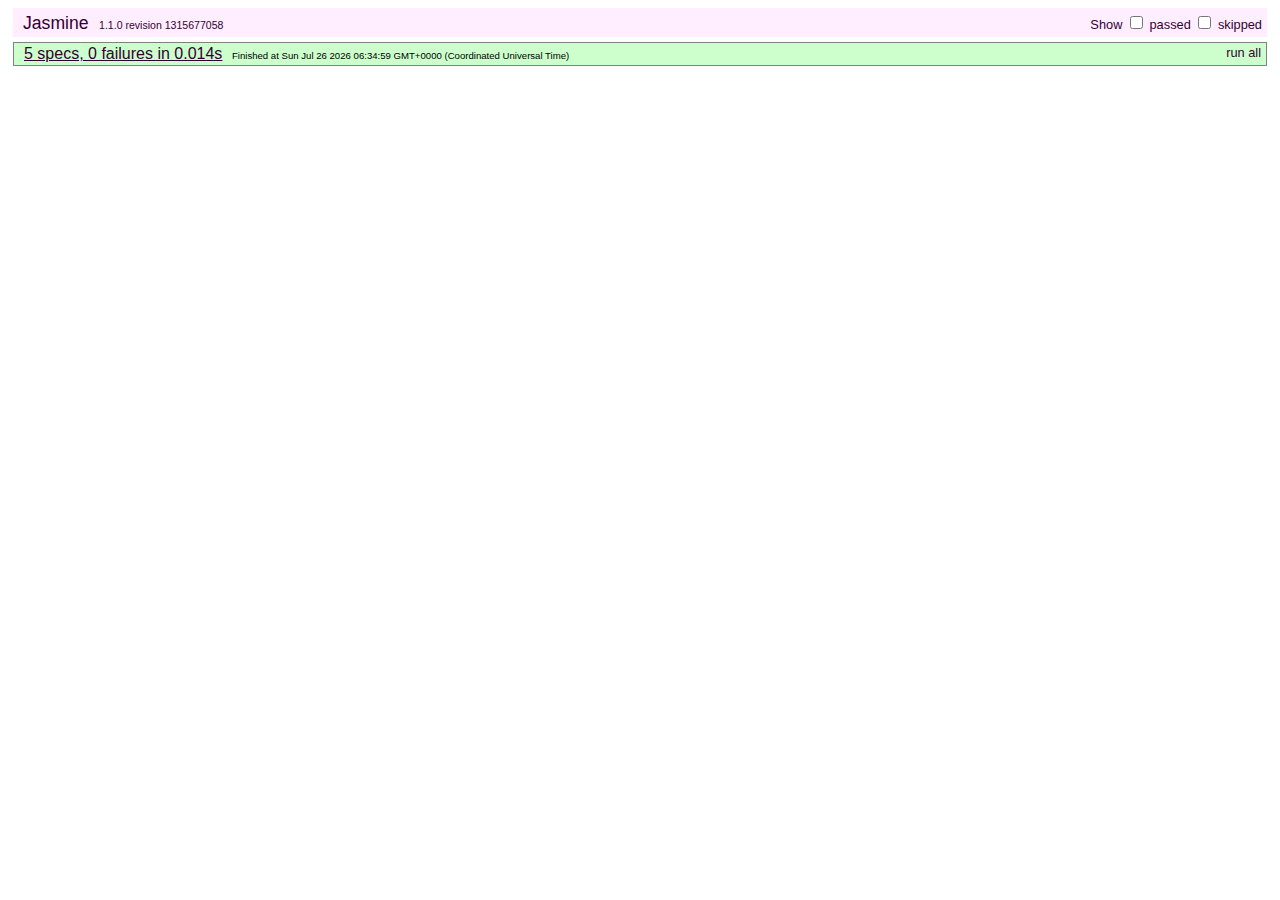
==== test/SpecRunner.html @ ea9b23da "added tests for cursor and get set text" ====
<html>
<head>
   <title>Jasmine Test Runner</title>
   
   <!-- Jasmine CSS includes -->
   
   <link rel="stylesheet" type="text/css" href="js/lib/jasmine-1.1.0/jasmine.css">

   <!-- Dependencies&Modules-->
   
   <script type="text/javascript" src="../js/lib/jquery-1.7.1.min.js"></script>
   <script type="text/javascript" src="../js/plain.text.editor.js"></script>
   
   <!-- Jasmine JavaScript includes -->
   
   <script type="text/javascript" src="js/lib/jasmine-1.1.0/jasmine.js"></script>
   <script type="text/javascript" src="js/lib/jasmine-1.1.0/jasmine-html.js"></script>
   
   <!-- Spec files -->
   
   <script type="text/javascript" src="js/specs/GetSetTextSpec.js"></script>
   <script type="text/javascript" src="js/specs/CursorSpec.js"></script>
   <script type="text/javascript" src="js/specs/FindSpec.js"></script>
   <script type="text/javascript" src="js/specs/ReplaceSpec.js"></script>
   <script type="text/javascript" src="js/specs/SelectionSpec.js"></script>   
</head>
<body>

   <script type="text/javascript"> 

   jasmine.getEnv().addReporter(
                     new jasmine.TrivialReporter()
                  );     

   jasmine.getEnv().execute();

   </script>
   
</body>
</html>
---- test/js/lib/jasmine-1.1.0/jasmine.css ----
body {
  font-family: "Helvetica Neue Light", "Lucida Grande", "Calibri", "Arial", sans-serif;
}


.jasmine_reporter a:visited, .jasmine_reporter a {
  color: #303; 
}

.jasmine_reporter a:hover, .jasmine_reporter a:active {
  color: blue; 
}

.run_spec {
  float:right;
  padding-right: 5px;
  font-size: .8em;
  text-decoration: none;
}

.jasmine_reporter {
  margin: 0 5px;
}

.banner {
  color: #303;
  background-color: #fef;
  padding: 5px;
}

.logo {
  float: left;
  font-size: 1.1em;
  padding-left: 5px;
}

.logo .version {
  font-size: .6em;
  padding-left: 1em;
}

.runner.running {
  background-color: yellow;
}


.options {
  text-align: right;
  font-size: .8em;
}




.suite {
  border: 1px outset gray;
  margin: 5px 0;
  padding-left: 1em;
}

.suite .suite {
  margin: 5px; 
}

.suite.passed {
  background-color: #dfd;
}

.suite.failed {
  background-color: #fdd;
}

.spec {
  margin: 5px;
  padding-left: 1em;
  clear: both;
}

.spec.failed, .spec.passed, .spec.skipped {
  padding-bottom: 5px;
  border: 1px solid gray;
}

.spec.failed {
  background-color: #fbb;
  border-color: red;
}

.spec.passed {
  background-color: #bfb;
  border-color: green;
}

.spec.skipped {
  background-color: #bbb;
}

.messages {
  border-left: 1px dashed gray;
  padding-left: 1em;
  padding-right: 1em;
}

.passed {
  background-color: #cfc;
  display: none;
}

.failed {
  background-color: #fbb;
}

.skipped {
  color: #777;
  background-color: #eee;
  display: none;
}


/*.resultMessage {*/
  /*white-space: pre;*/
/*}*/

.resultMessage span.result {
  display: block;
  line-height: 2em;
  color: black;
}

.resultMessage .mismatch {
  color: black;
}

.stackTrace {
  white-space: pre;
  font-size: .8em;
  margin-left: 10px;
  max-height: 5em;
  overflow: auto;
  border: 1px inset red;
  padding: 1em;
  background: #eef;
}

.finished-at {
  padding-left: 1em;
  font-size: .6em;
}

.show-passed .passed,
.show-skipped .skipped {
  display: block;
}


#jasmine_content {
  position:fixed;
  right: 100%;
}

.runner {
  border: 1px solid gray;
  display: block;
  margin: 5px 0;
  padding: 2px 0 2px 10px;
}
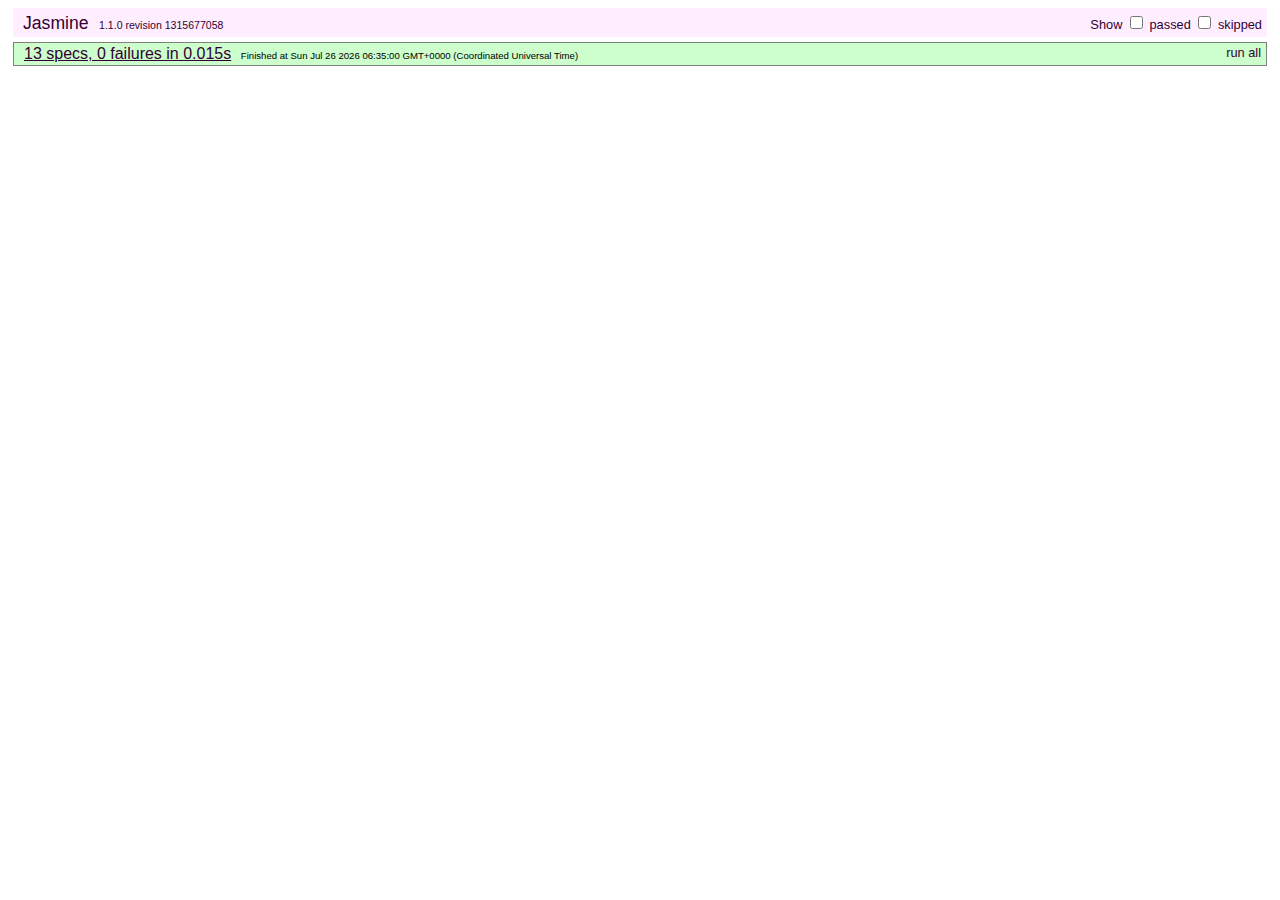
==== commit 0978824b: "added tests" ====
--- a/test/SpecRunner.html
+++ b/test/SpecRunner.html
@@ -23,6 +23,7 @@
    <script type="text/javascript" src="js/specs/FindSpec.js"></script>
    <script type="text/javascript" src="js/specs/ReplaceSpec.js"></script>
    <script type="text/javascript" src="js/specs/SelectionSpec.js"></script>   
+   <script type="text/javascript" src="js/specs/ScrollSpec.js"></script>   
 </head>
 <body>
 
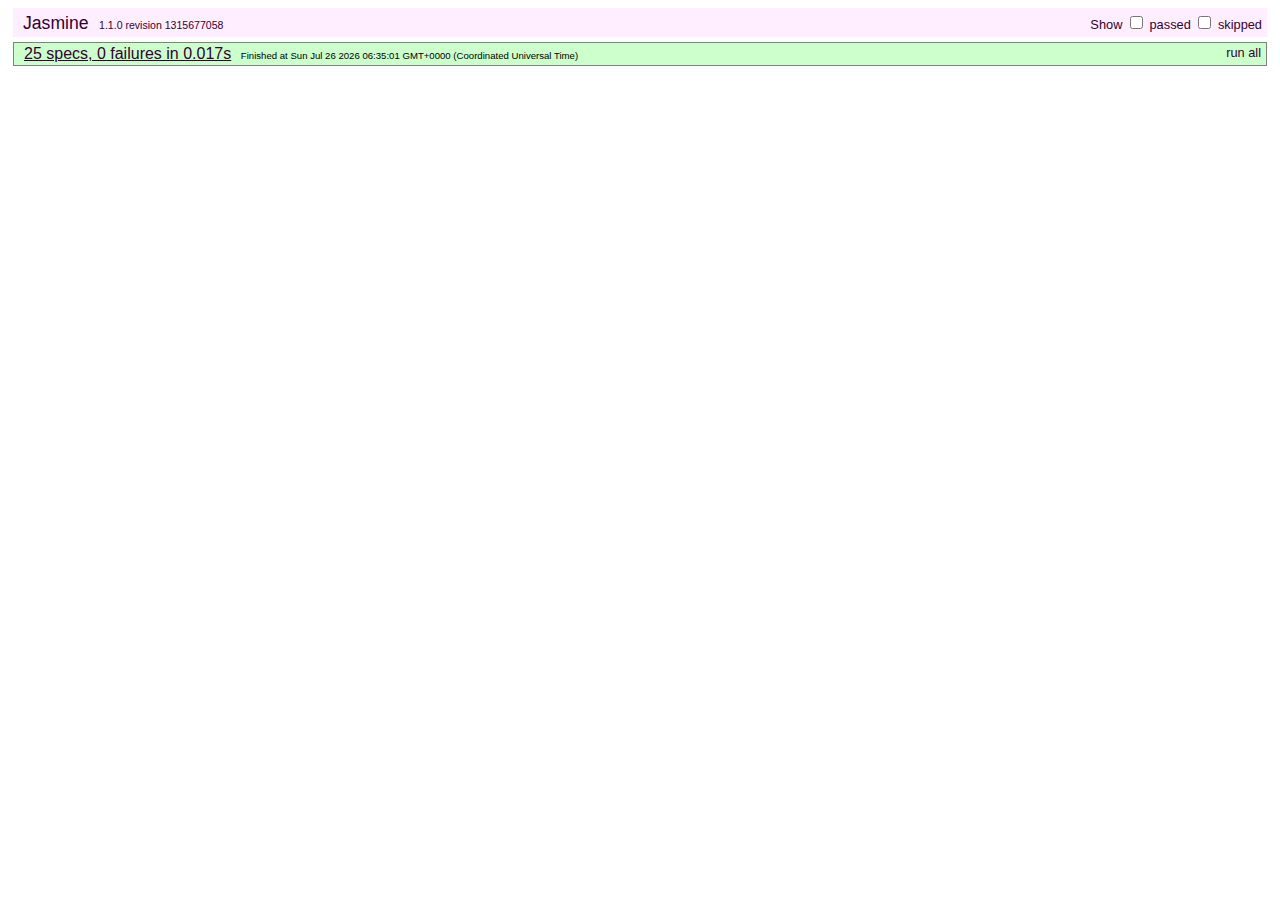
==== commit 974e9d9f: "implemented find tests" ====
--- a/test/SpecRunner.html
+++ b/test/SpecRunner.html
@@ -24,6 +24,7 @@
    <script type="text/javascript" src="js/specs/ReplaceSpec.js"></script>
    <script type="text/javascript" src="js/specs/SelectionSpec.js"></script>   
    <script type="text/javascript" src="js/specs/ScrollSpec.js"></script>   
+   <script type="text/javascript" src="js/specs/CutCopyPasteSpec.js"></script>   
 </head>
 <body>
 
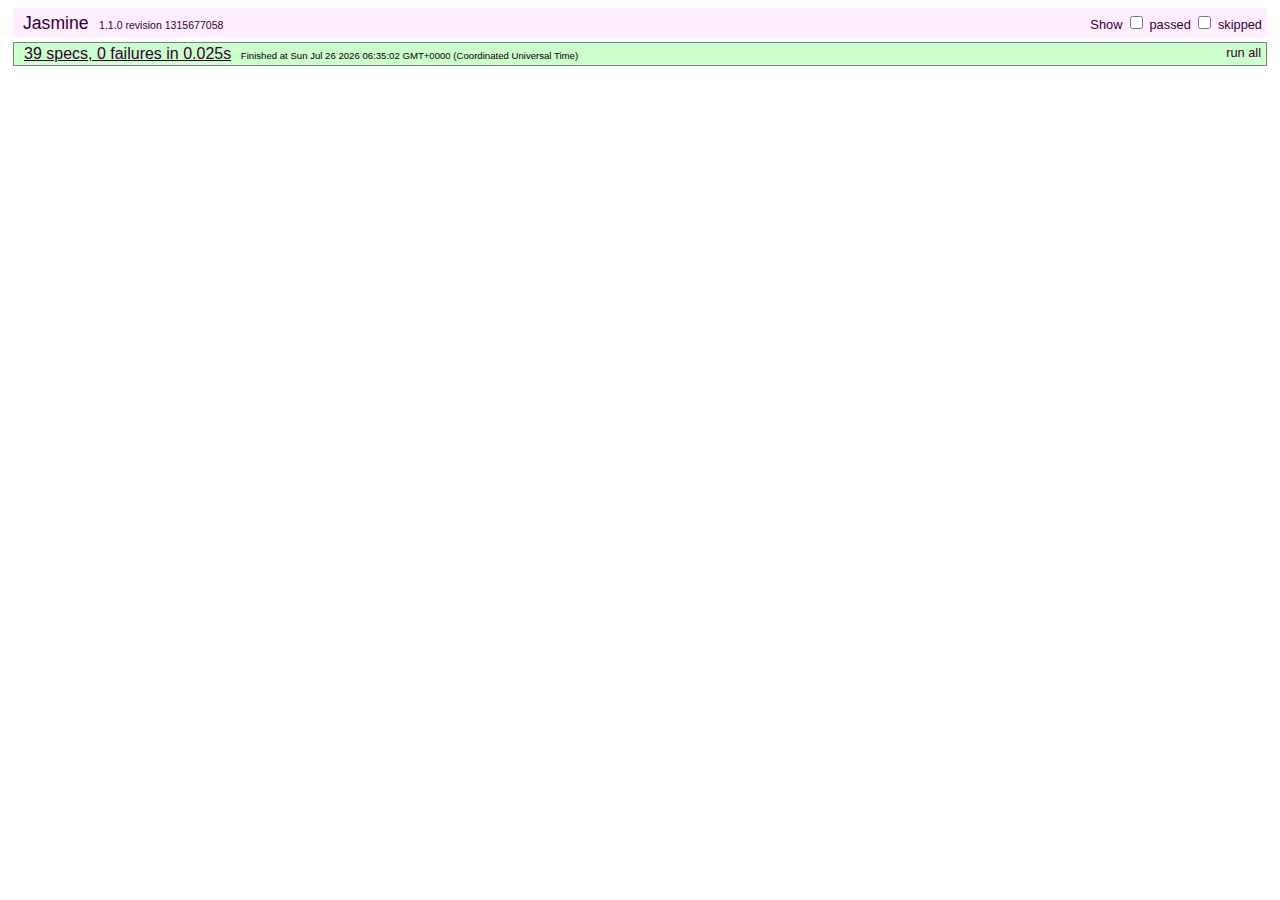
==== commit 370f6e8f: "changed to utf-8, fixed test for chrome" ====
--- a/test/SpecRunner.html
+++ b/test/SpecRunner.html
@@ -22,9 +22,8 @@
    <script type="text/javascript" src="js/specs/CursorSpec.js"></script>
    <script type="text/javascript" src="js/specs/FindSpec.js"></script>
    <script type="text/javascript" src="js/specs/ReplaceSpec.js"></script>
-   <script type="text/javascript" src="js/specs/SelectionSpec.js"></script>   
-   <script type="text/javascript" src="js/specs/ScrollSpec.js"></script>   
-   <script type="text/javascript" src="js/specs/CutCopyPasteSpec.js"></script>   
+   <script type="text/javascript" src="js/specs/SelectionSpec.js"></script>
+   <script type="text/javascript" src="js/specs/CutCopyPasteSpec.js"></script>
 </head>
 <body>
 
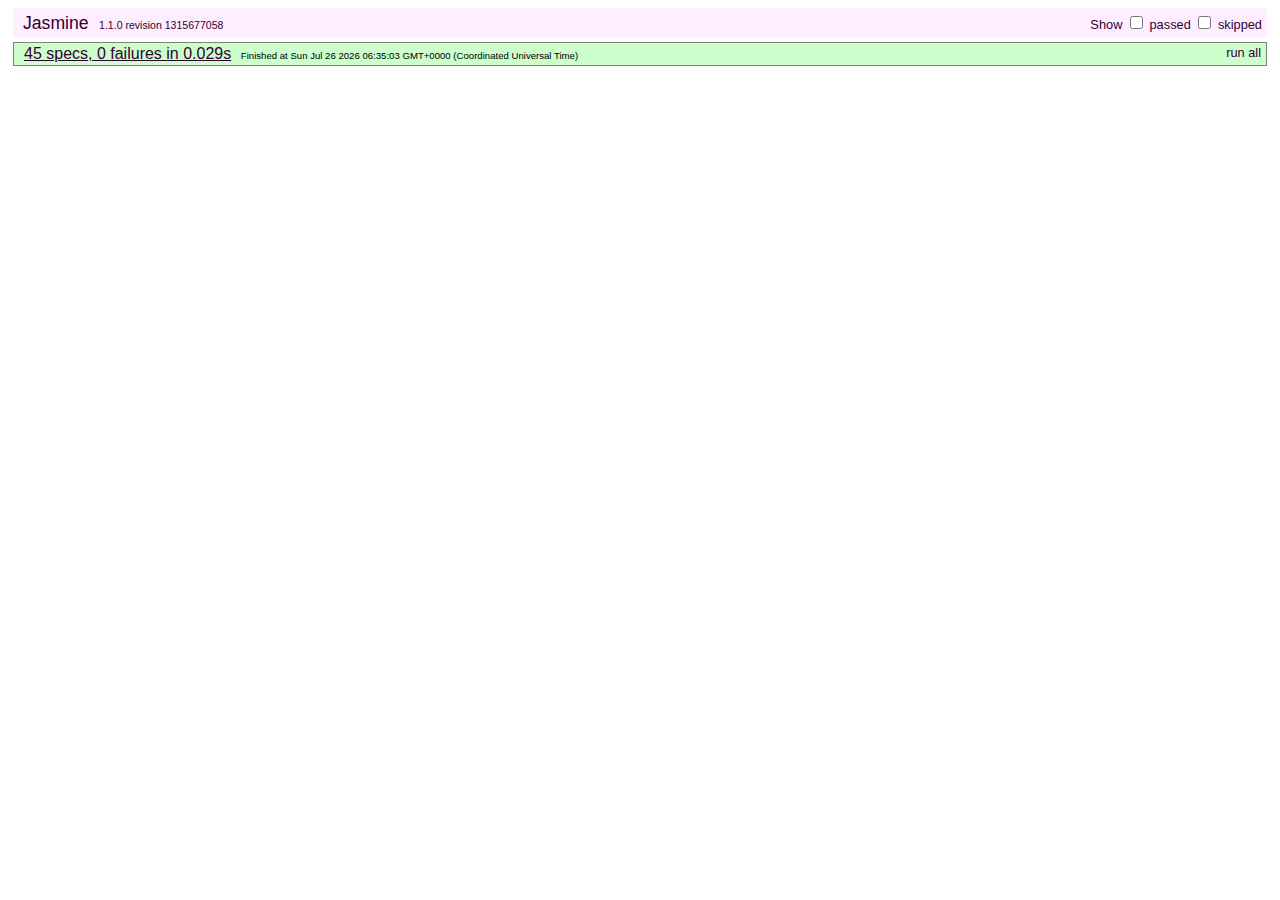
==== commit 15277d28: "added removebeforecursor method" ====
--- a/test/SpecRunner.html
+++ b/test/SpecRunner.html
@@ -9,6 +9,7 @@
    <!-- Dependencies&Modules-->
    
    <script type="text/javascript" src="../js/lib/jquery-1.7.1.min.js"></script>
+   <script type="text/javascript" src="../js/editor.history.js"></script>
    <script type="text/javascript" src="../js/plain.text.editor.js"></script>
    
    <!-- Jasmine JavaScript includes -->
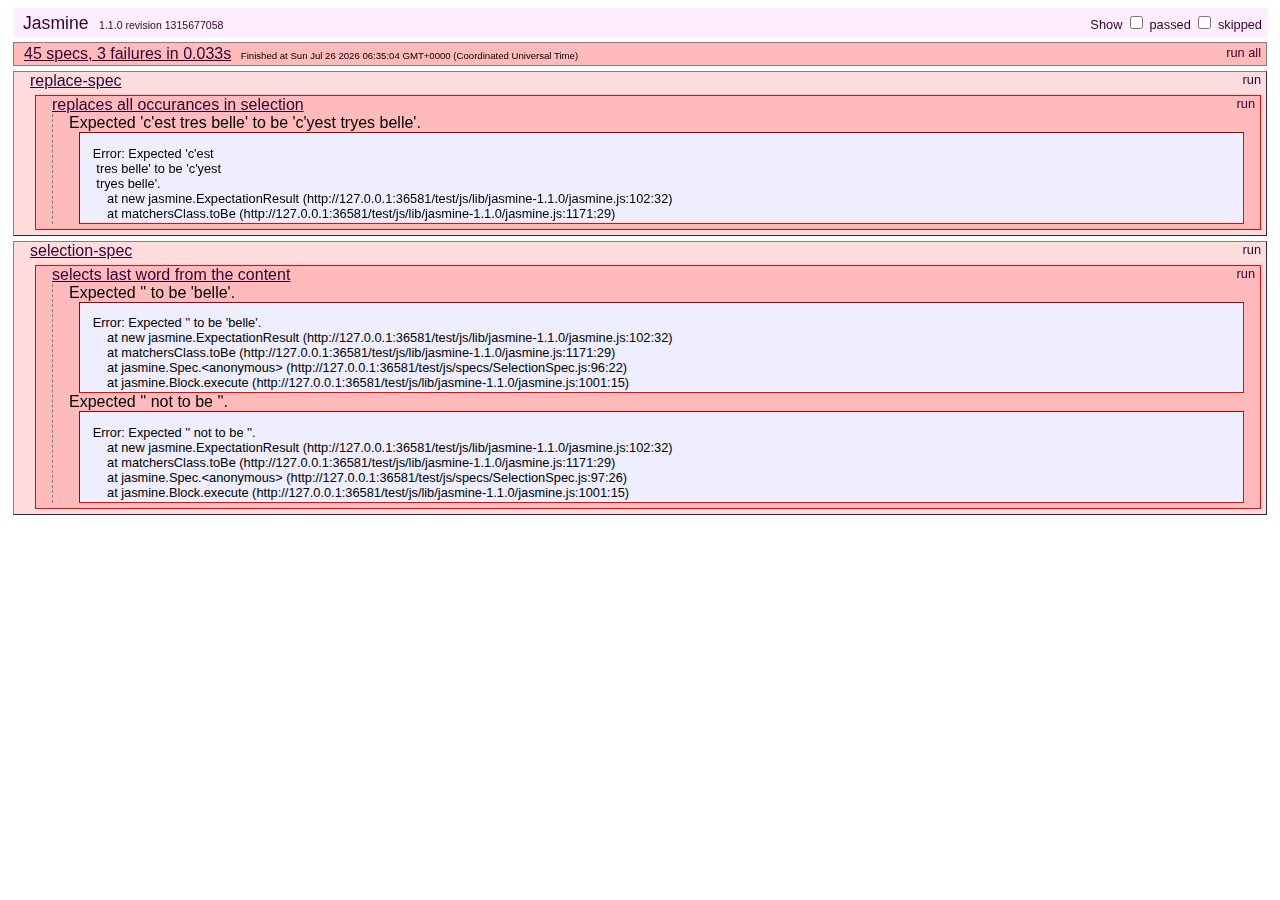
==== commit a39a528f: "changed encodings" ====
--- a/test/SpecRunner.html
+++ b/test/SpecRunner.html
@@ -39,4 +39,4 @@
    </script>
    
 </body>
-</html>
+</html>--- a/test/js/lib/jasmine-1.1.0/jasmine.css
+++ b/test/js/lib/jasmine-1.1.0/jasmine.css
@@ -163,4 +163,4 @@
   display: block;
   margin: 5px 0;
   padding: 2px 0 2px 10px;
-}
+}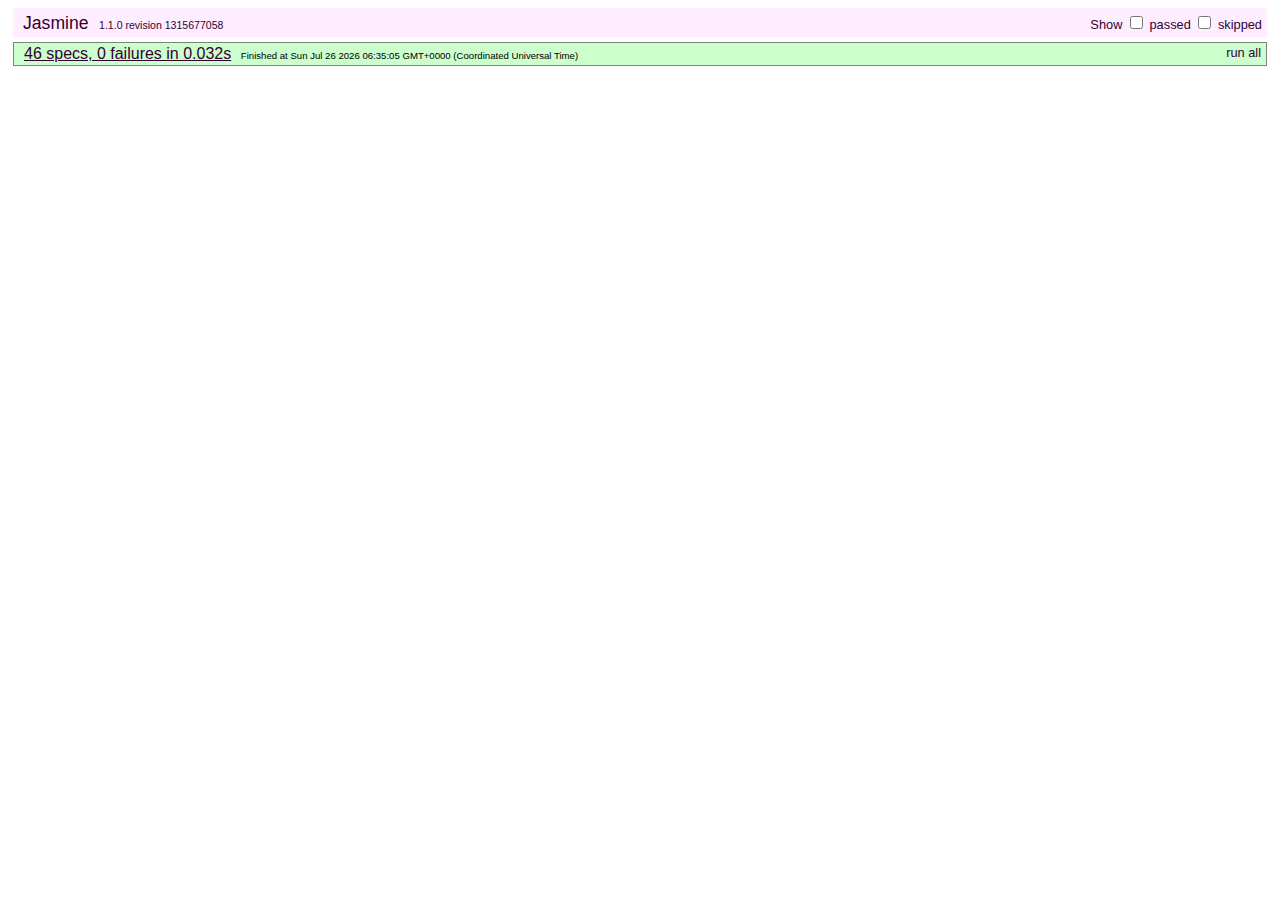
==== commit bdc9fcce: "started writing tests" ====
--- a/test/SpecRunner.html
+++ b/test/SpecRunner.html
@@ -25,6 +25,7 @@
    <script type="text/javascript" src="js/specs/ReplaceSpec.js"></script>
    <script type="text/javascript" src="js/specs/SelectionSpec.js"></script>
    <script type="text/javascript" src="js/specs/CutCopyPasteSpec.js"></script>
+   <script type="text/javascript" src="js/specs/UndoRedoSpec.js"></script>
 </head>
 <body>
 
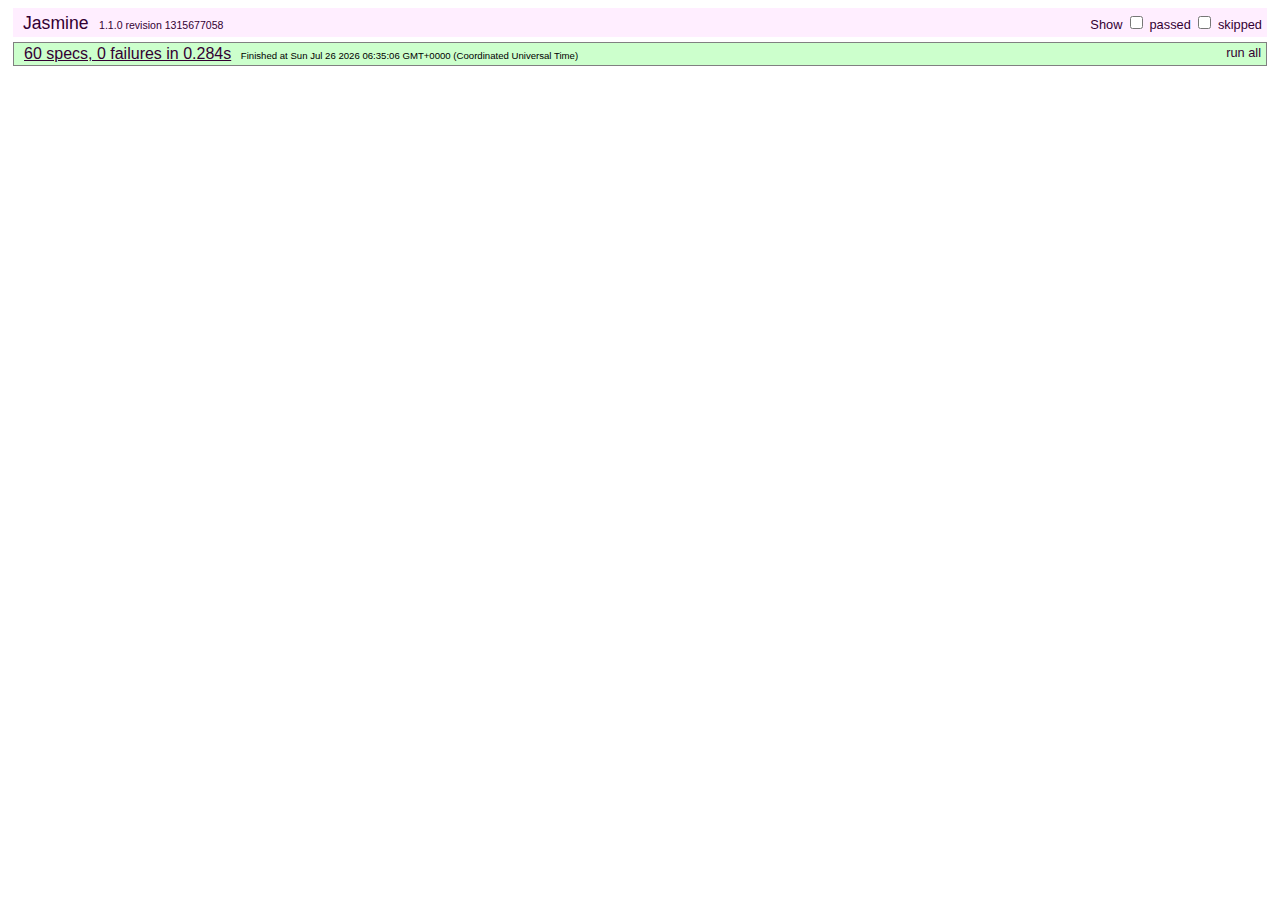
==== commit b76f95cd: "Vitalij s changes" ====
--- a/test/SpecRunner.html
+++ b/test/SpecRunner.html
@@ -26,6 +26,7 @@
    <script type="text/javascript" src="js/specs/SelectionSpec.js"></script>
    <script type="text/javascript" src="js/specs/CutCopyPasteSpec.js"></script>
    <script type="text/javascript" src="js/specs/UndoRedoSpec.js"></script>
+   <script type="text/javascript" src="js/specs/DraftUndoRedoSpec.js"></script>
 </head>
 <body>
 
